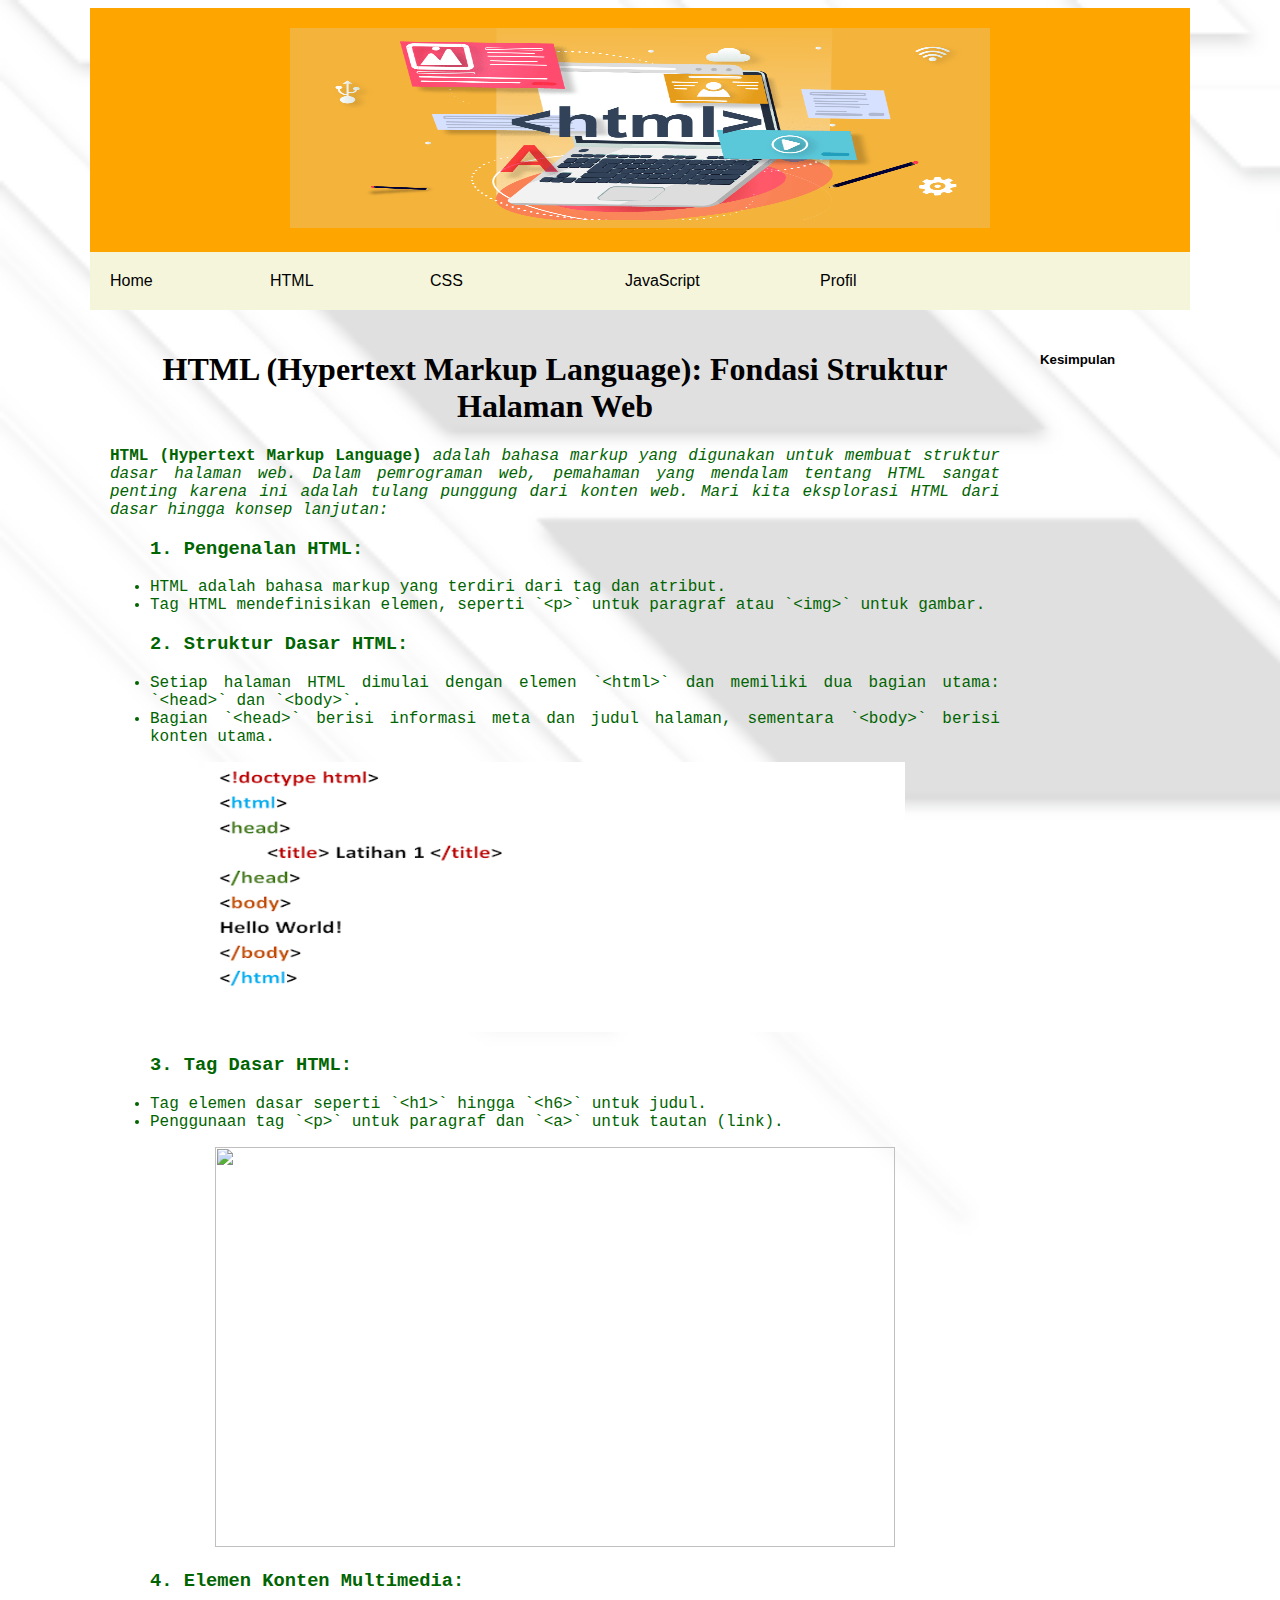
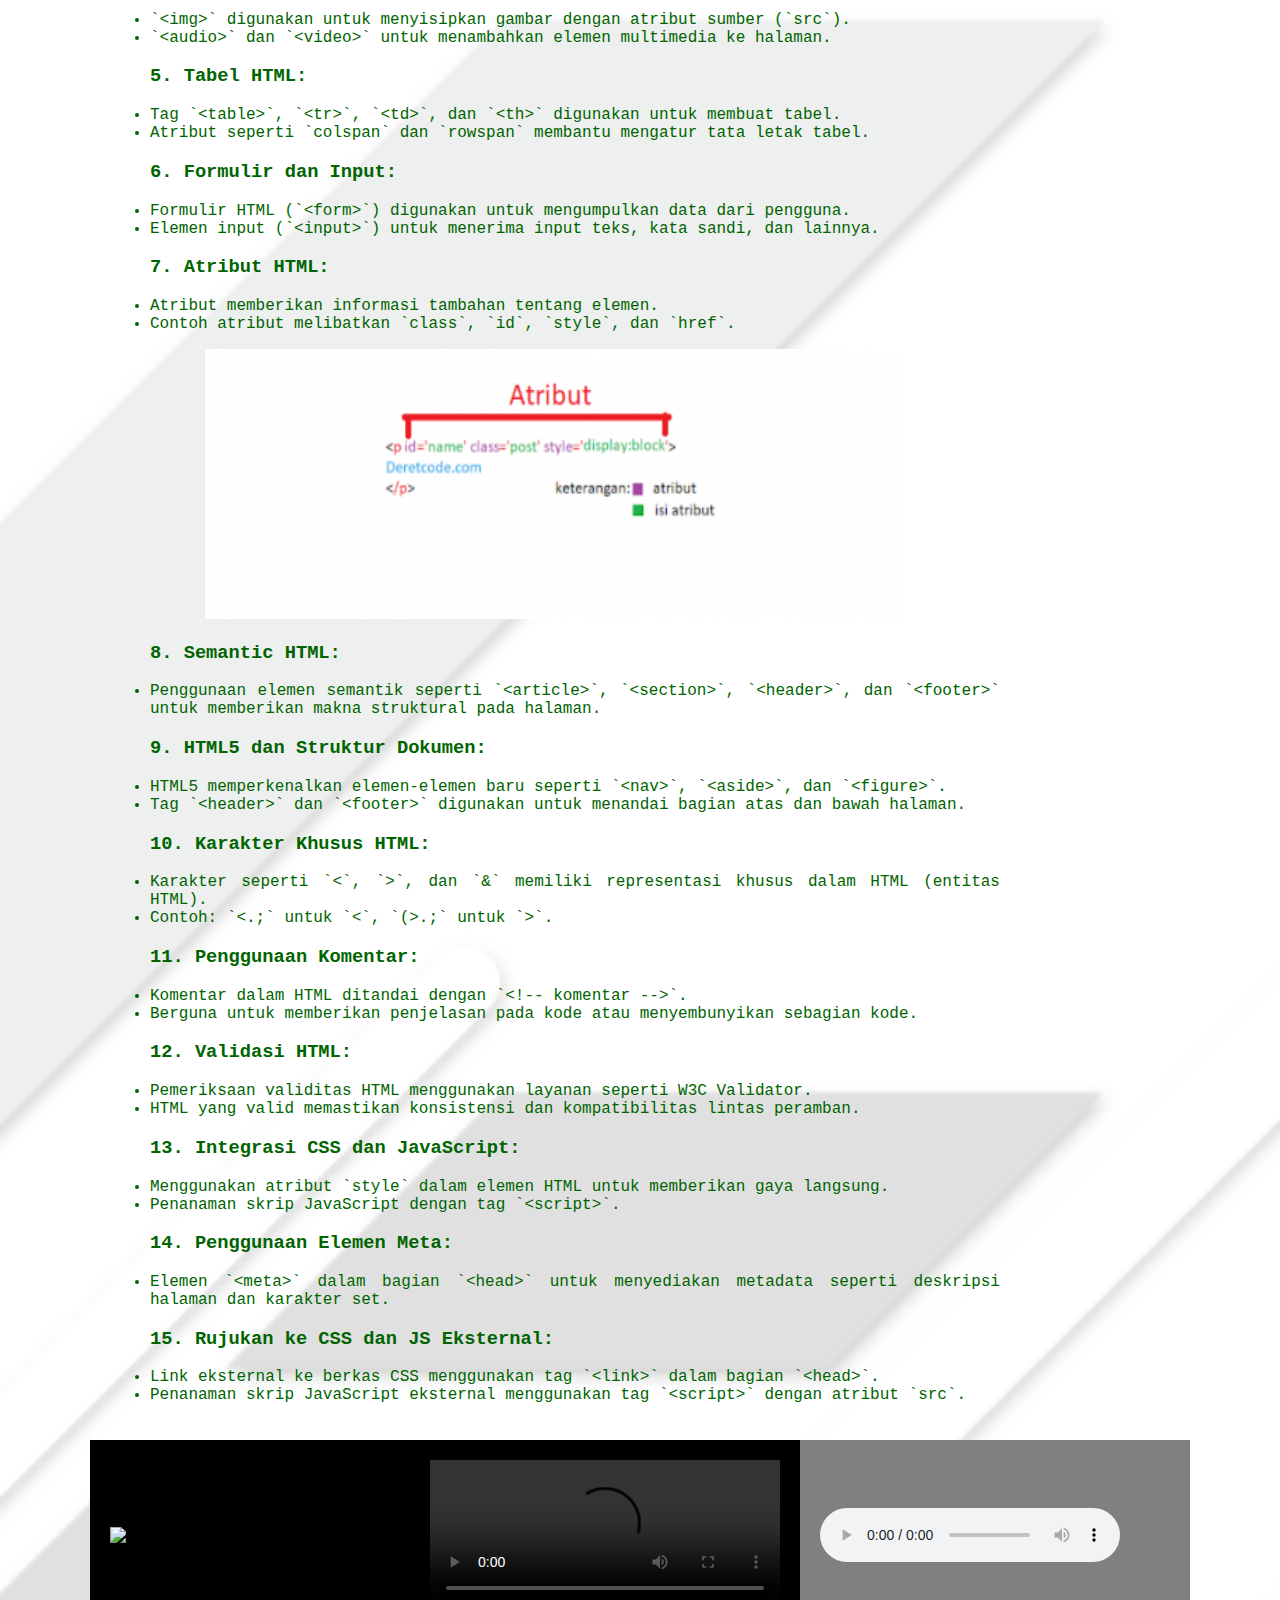
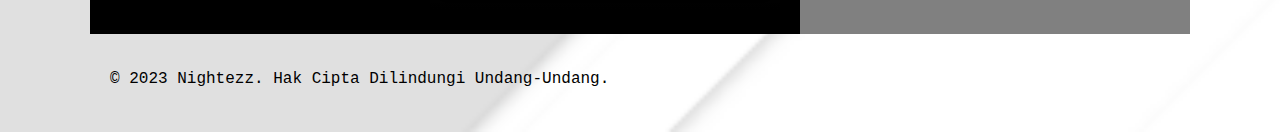
==== html.html @ 09df4257 "Add files via upload" ====
<!DOCTYPE html>
<html>
<head>
	<meta charset="utf-8">
	<meta name="viewport" content="width=device-width, initial-scale=1">
	<title>HTML</title>
	<link rel="stylesheet" type="text/css" href="style.css">
</head>
<body>
	<table border="0" cellpadding="20" width="1100" align="center" cellspacing="0">
		<tr>
			<td colspan="6" height="150" valign="top" align="center" bgcolor="orange">
			<img src="Bahan/html.png" height="200" width="700">
			</td>
		</tr>
		<tr>
			<td width="120" class="td"><a href="index.html">Home</a></td>
			<td width="120" class="td"><a href="html.html">HTML</a></td>
			<td width="120" class="td"><a href="css.html">CSS</a></td>
			<td width="120" class="td"><a href="jv.html">JavaScript</a></td>
			<td colspan="2" class="td"><a href="profil.html">Profil</a></td>
		</tr>
		<tr>
			<td colspan="5" height="350" align="center" valign="top">
<h1>HTML (Hypertext Markup Language): Fondasi Struktur Halaman Web</h1>

<p><b>HTML (Hypertext Markup Language)</b> <i>adalah bahasa markup yang digunakan untuk membuat struktur dasar halaman web. Dalam pemrograman web, pemahaman yang mendalam tentang HTML sangat penting karena ini adalah tulang punggung dari konten web. Mari kita eksplorasi HTML dari dasar hingga konsep lanjutan:</i></p>

<ul>
<h3>1. Pengenalan HTML:</h3>
   <li>HTML adalah bahasa markup yang terdiri dari tag dan atribut.</li>
   <li>Tag HTML mendefinisikan elemen, seperti `&lt;p>` untuk paragraf atau `&lt;img>` untuk gambar.</li>
</ul>
<ul>
<h3>2. Struktur Dasar HTML:</h3>
   <li>Setiap halaman HTML dimulai dengan elemen `&lt;html>` dan memiliki dua bagian utama: `&lt;head>` dan `&lt;body>`.</li>
   <li>Bagian `&lt;head>` berisi informasi meta dan judul halaman, sementara `&lt;body>` berisi konten utama.</li>
</ul>
<img src="Bahan/strdsr.png" width="700" height="270">
<ul>
<h3>3. Tag Dasar HTML:</h3>
   <li>Tag elemen dasar seperti `&lt;h1>` hingga `&lt;h6>` untuk judul.</li>
   <li>Penggunaan tag `&lt;p>` untuk paragraf dan `&lt;a>` untuk tautan (link).</li>
</ul>
<img src="Bahan/tag.png" width="680" height="400">
<ul>
<h3>4. Elemen Konten Multimedia:</h3>
   <li>`&lt;img>` digunakan untuk menyisipkan gambar dengan atribut sumber (`src`).</li>
   <li>`&lt;audio>` dan `&lt;video>` untuk menambahkan elemen multimedia ke halaman.</li>
</ul>
<ul>
<h3>5. Tabel HTML:</h3>
   <li>Tag `&lt;table>`, `&lt;tr>`, `&lt;td>`, dan `&lt;th>` digunakan untuk membuat tabel.</li>
   <li>Atribut seperti `colspan` dan `rowspan` membantu mengatur tata letak tabel.</li>
</ul>
<ul>
<h3>6. Formulir dan Input:</h3>
   <li>Formulir HTML (`&lt;form>`) digunakan untuk mengumpulkan data dari pengguna.</li>
   <li>Elemen input (`&lt;input>`) untuk menerima input teks, kata sandi, dan lainnya.</li>
</ul>
<ul>
<h3>7. Atribut HTML:</h3>
   <li>Atribut memberikan informasi tambahan tentang elemen.</li>
   <li>Contoh atribut melibatkan `class`, `id`, `style`, dan `href`.</li>
</ul>
<img src="Bahan/atr.png" width="700" height="270">
<ul>
<h3>8. Semantic HTML:</h3>
   <li>Penggunaan elemen semantik seperti `&lt;article>`, `&lt;section>`, `&lt;header>`, dan `&lt;footer>` untuk memberikan makna struktural pada halaman.</li>
</ul>
<ul>
<h3>9. HTML5 dan Struktur Dokumen:</h3>
   <li>HTML5 memperkenalkan elemen-elemen baru seperti `&lt;nav>`, `&lt;aside>`, dan `&lt;figure>`.</li>
   <li>Tag `&lt;header>` dan `&lt;footer>` digunakan untuk menandai bagian atas dan bawah halaman.</li>
</ul>
<ul>
<h3>10. Karakter Khusus HTML:</h3>
    <li>Karakter seperti `<`, `>`, dan `&` memiliki representasi khusus dalam HTML (entitas HTML).</li>
    <li>Contoh: `&lt.;` untuk `<`, `(&gt.;` untuk `>`.</li>
</ul>
<ul>
<h3>11. Penggunaan Komentar:</h3>
    <li>Komentar dalam HTML ditandai dengan `&lt;!-- komentar -->`.</li>
    <li>Berguna untuk memberikan penjelasan pada kode atau menyembunyikan sebagian kode.</li>
</ul>
<ul>
<h3>12. Validasi HTML:</h3>
    <li>Pemeriksaan validitas HTML menggunakan layanan seperti W3C Validator.</li>
    <li>HTML yang valid memastikan konsistensi dan kompatibilitas lintas peramban.</li>
</ul>
<ul>
<h3>13. Integrasi CSS dan JavaScript:</h3>
    <li>Menggunakan atribut `style` dalam elemen HTML untuk memberikan gaya langsung.</li>
    <li>Penanaman skrip JavaScript dengan tag `&lt;script>`.</li>
</ul>
<ul>
<h3>14. Penggunaan Elemen Meta:</h3>
    <li>Elemen `&lt;meta>` dalam bagian `&lt;head>` untuk menyediakan metadata seperti deskripsi halaman dan karakter set.</li>
</ul>
<ul>
<h3>15. Rujukan ke CSS dan JS Eksternal:</h3>
    <li>Link eksternal ke berkas CSS menggunakan tag `&lt;link>` dalam bagian `&lt;head>`.</li>
    <li>Penanaman skrip JavaScript eksternal menggunakan tag `&lt;script>` dengan atribut `src`.</li>
</ul>
			</td>
			<td colspan="5" valign="top">
				<h5><a href="htmlk.html">Kesimpulan</a></h5>
			</td>
		</tr>
		<tr>
			<td colspan="2" bgcolor="black"><img src="Bahan/gif.gif" width="350"></td>
			<td colspan="2" bgcolor="black"><video src="Bahan/htmlv.mp4" controls width="350"></video> </td>
			<td colspan="2" bgcolor="grey" width="300"><audio controls><source src="Bahan/soun.mp3"></audio></td>
		</tr>
<tr>
<td colspan="6">
<footer>
<p class="copy">&copy; 2023 Nightezz. Hak Cipta Dilindungi Undang-Undang.</p>
</footer>
</td>
</tr>
	</table>
</body>
</html>
---- style.css ----
p {
	  text-align: justify;
}
ul {
	  text-align: justify;
}
body {
      background-image: url(Bahan/background.png);
      background-size: cover;
}
.p {
	  color: blue;
}
p,ul,h3 {
      font-family: "Courier New", Courier, monospace;
      color: darkgreen;
}
a {
      font-family: "Arial", sans-serif;
      text-decoration: none;
      color: black;
}
.pr {
      font-family: "Helvetica", Arial, sans-serif;
      font: bold;
}
.td {
	background-color: beige;
}
.copy {
	color: black;
}
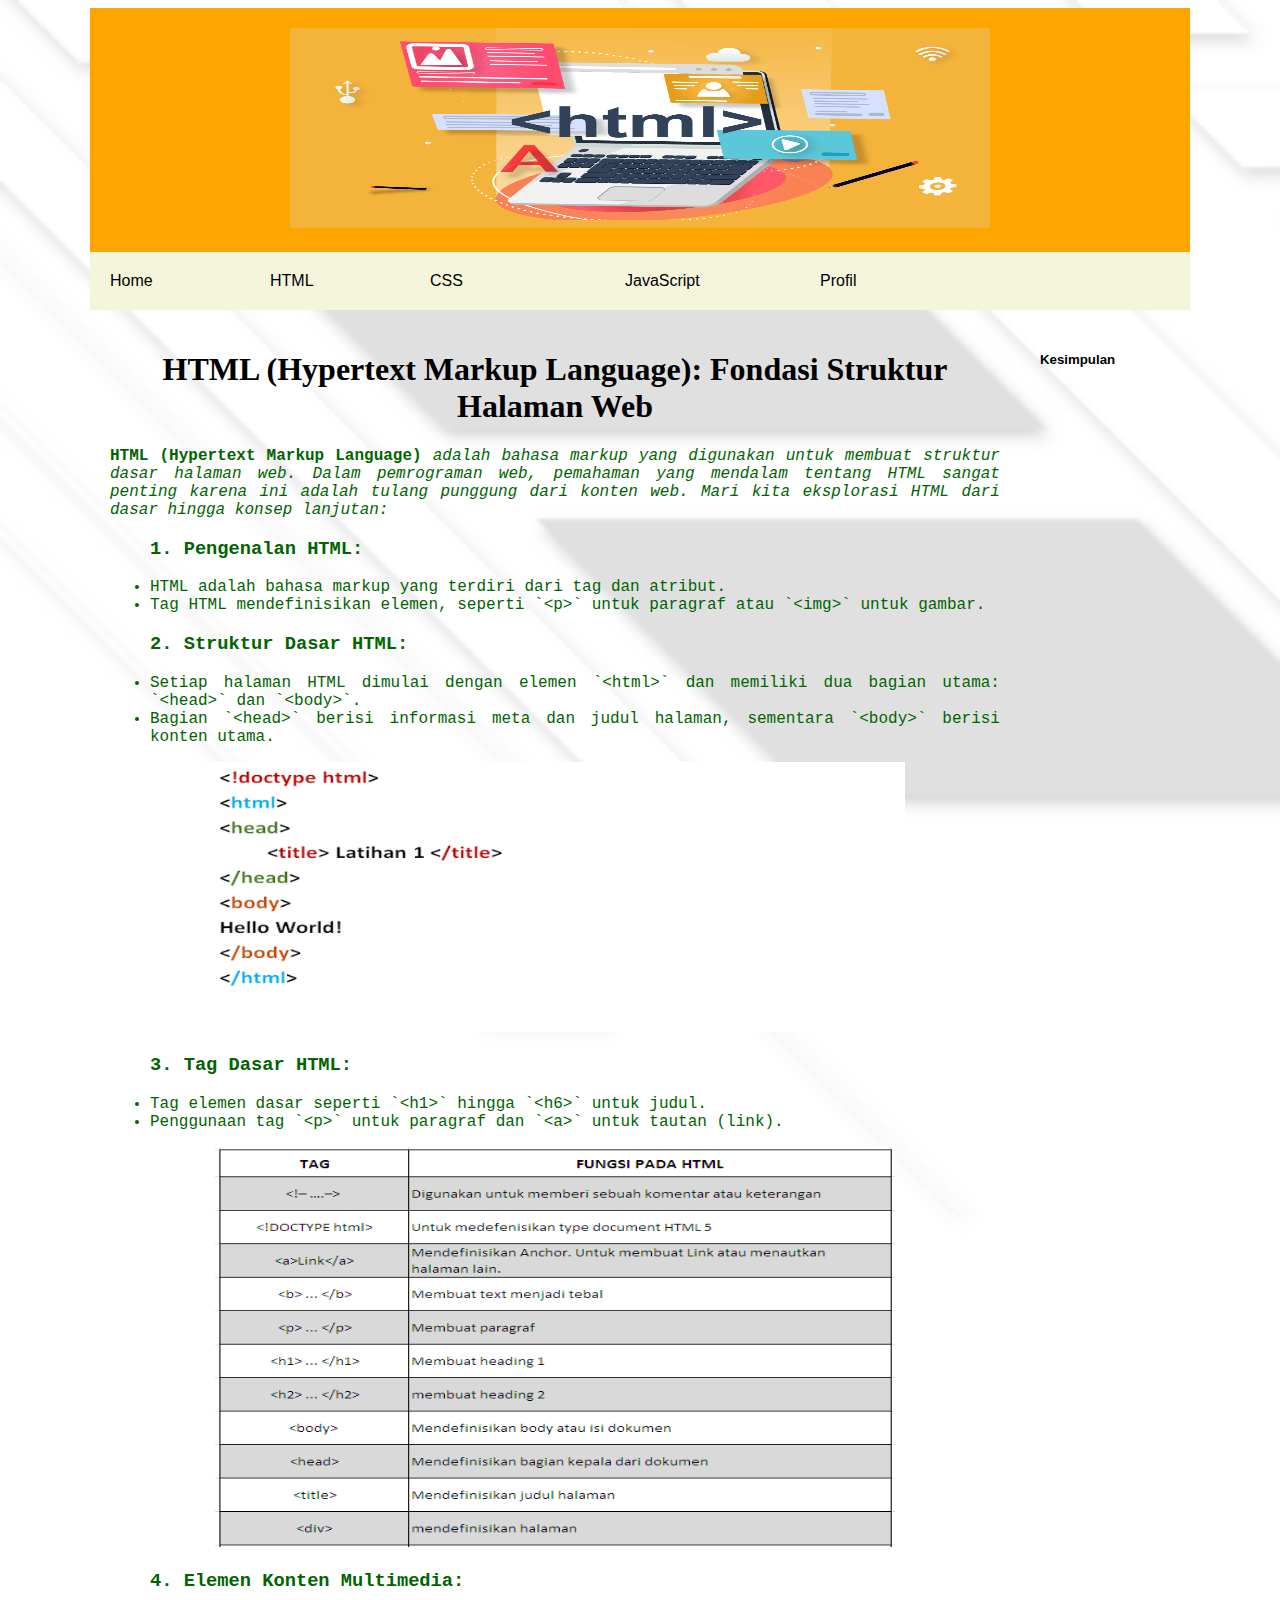
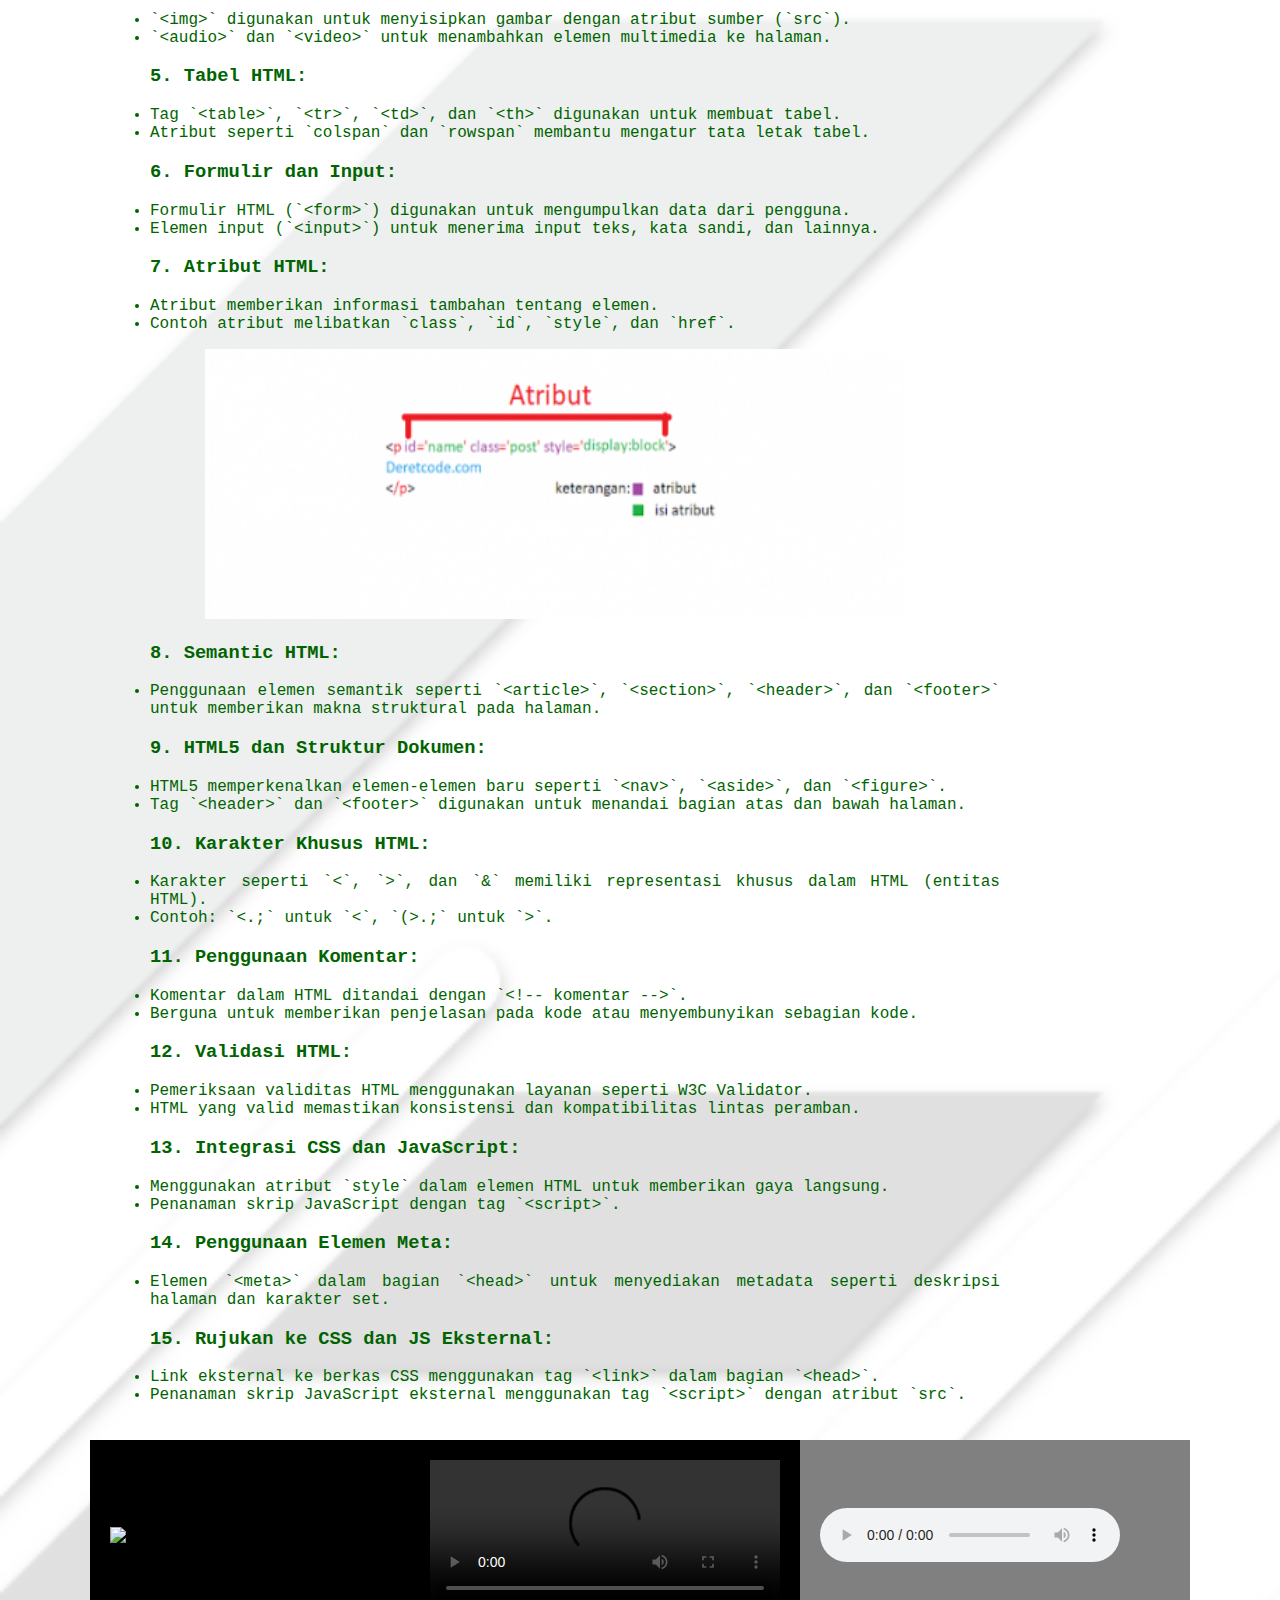
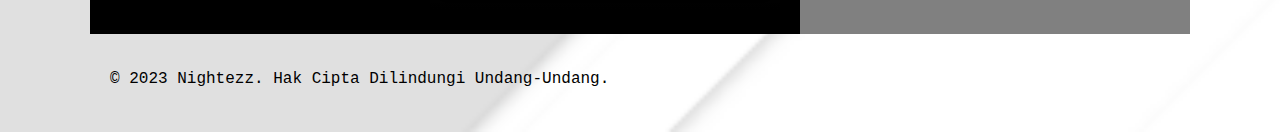
==== commit 79a5a757: "Add files via upload" ====
--- a/html.html
+++ b/html.html
@@ -42,7 +42,7 @@
    <li>Tag elemen dasar seperti `&lt;h1>` hingga `&lt;h6>` untuk judul.</li>
    <li>Penggunaan tag `&lt;p>` untuk paragraf dan `&lt;a>` untuk tautan (link).</li>
 </ul>
-<img src="Bahan/tag.png" width="680" height="400">
+<img src="Bahan/tag.PNG" width="680" height="400">
 <ul>
 <h3>4. Elemen Konten Multimedia:</h3>
    <li>`&lt;img>` digunakan untuk menyisipkan gambar dengan atribut sumber (`src`).</li>
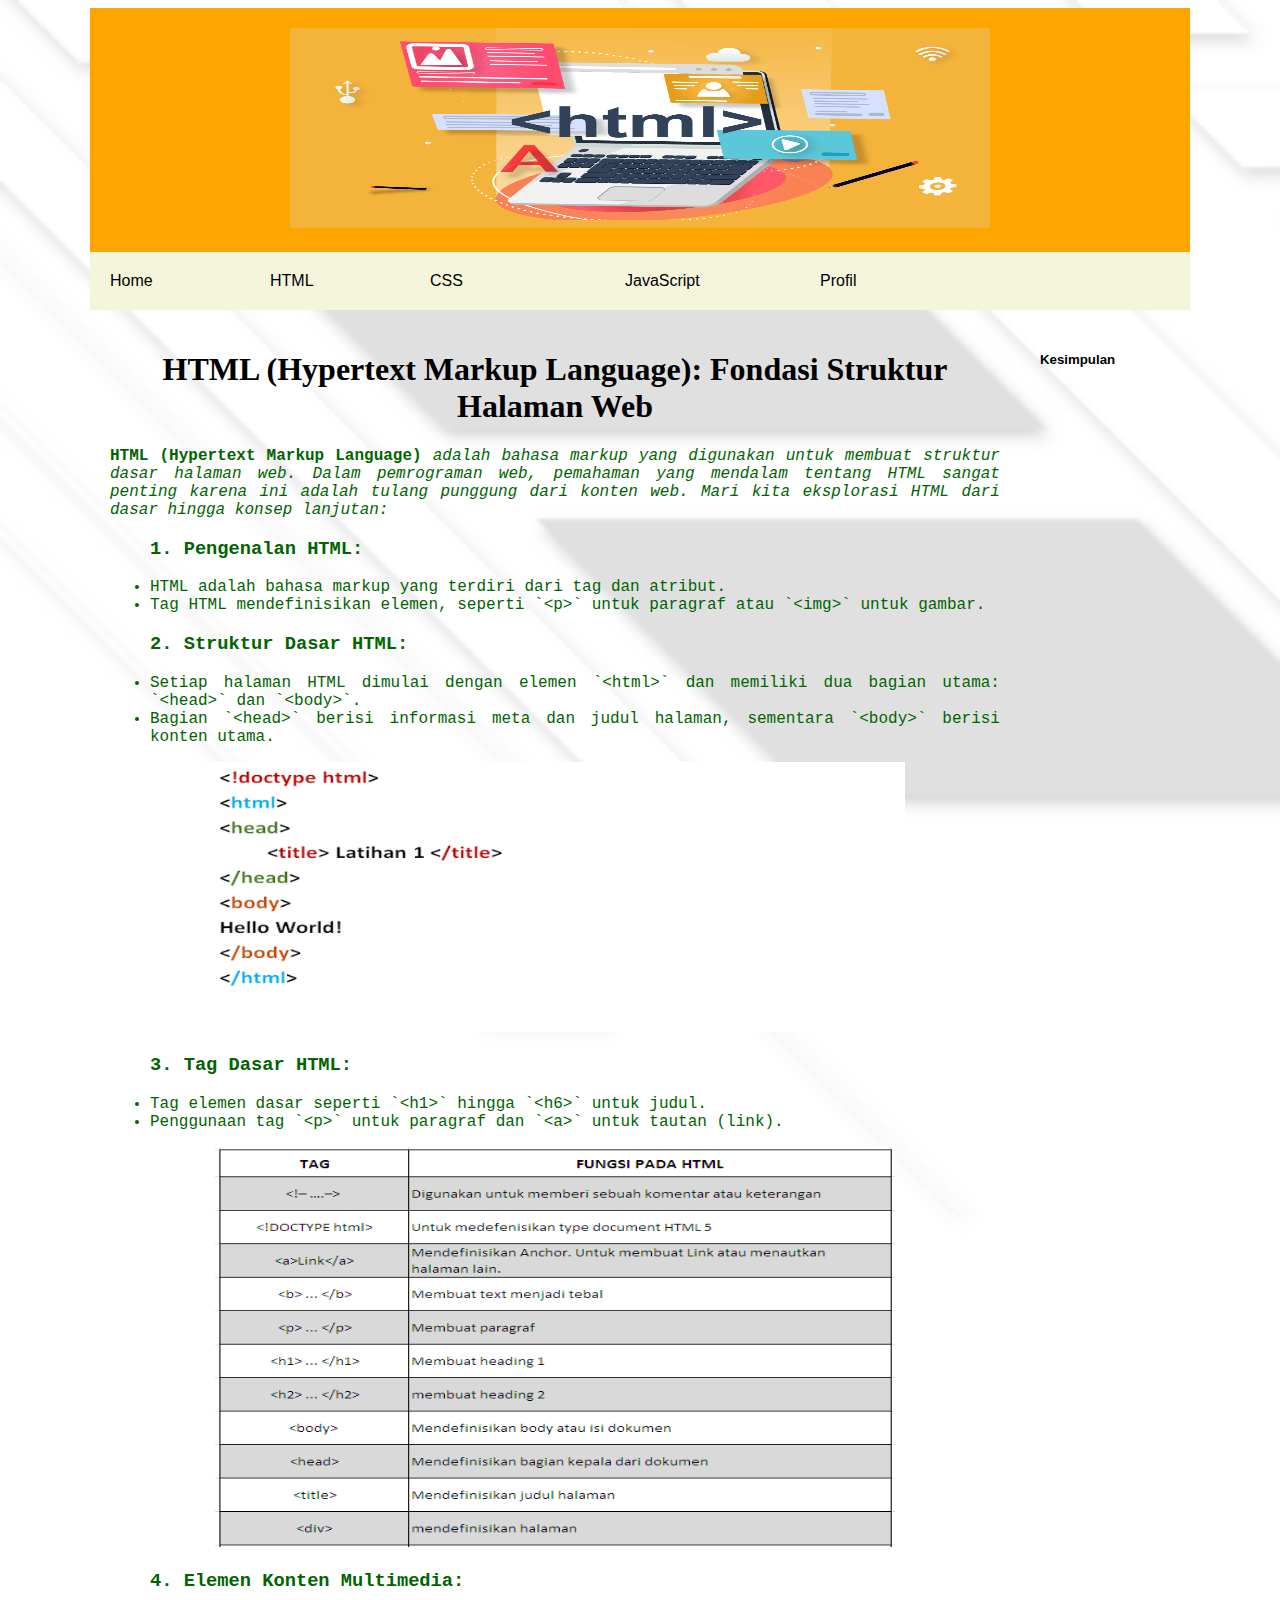
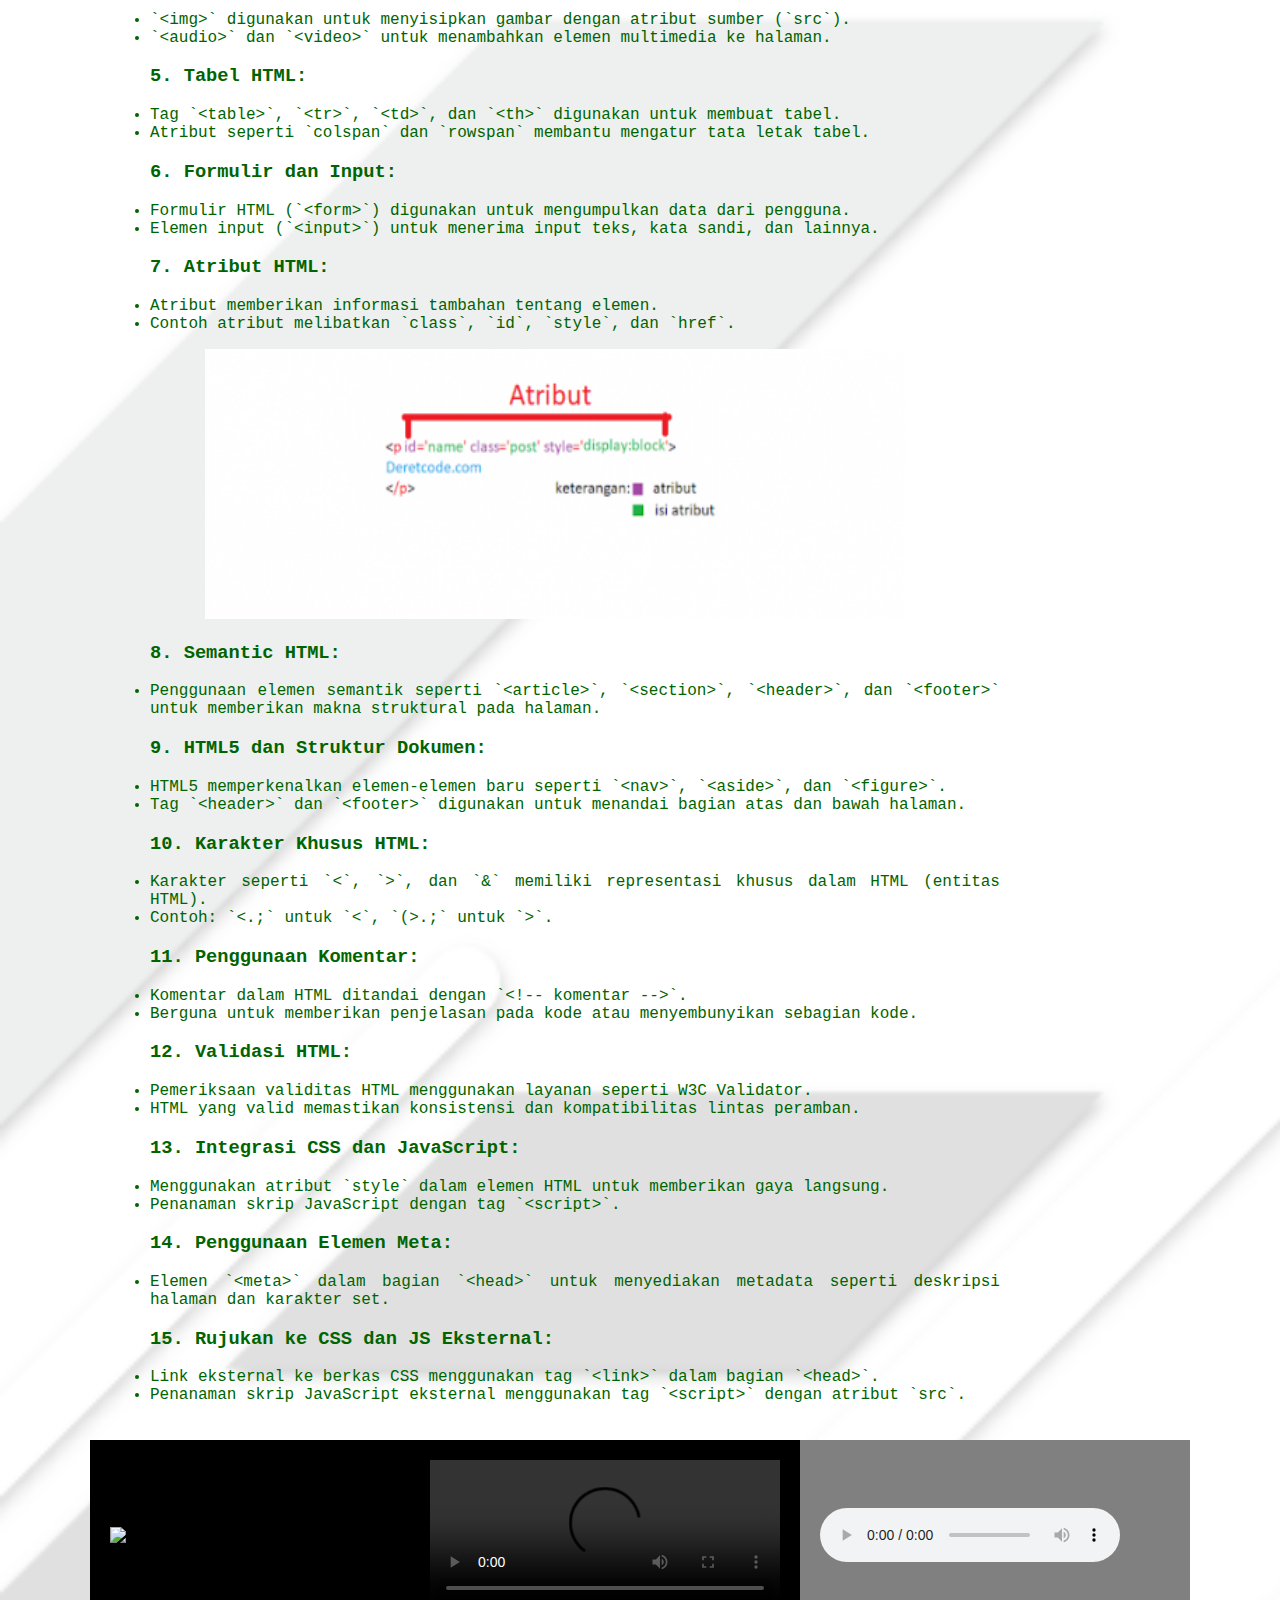
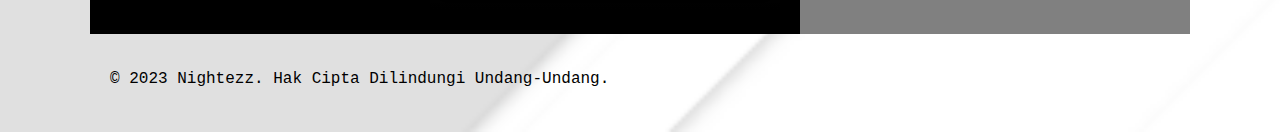
==== commit cd6e4743: "html.html" ====
--- a/html.html
+++ b/html.html
@@ -42,7 +42,7 @@
    <li>Tag elemen dasar seperti `&lt;h1>` hingga `&lt;h6>` untuk judul.</li>
    <li>Penggunaan tag `&lt;p>` untuk paragraf dan `&lt;a>` untuk tautan (link).</li>
 </ul>
-<img src="Bahan/tag.PNG" width="680" height="400">
+<img src="tag.PNG" width="680" height="400">
 <ul>
 <h3>4. Elemen Konten Multimedia:</h3>
    <li>`&lt;img>` digunakan untuk menyisipkan gambar dengan atribut sumber (`src`).</li>
@@ -121,4 +121,4 @@
 </tr>
 	</table>
 </body>
-</html>+</html>
